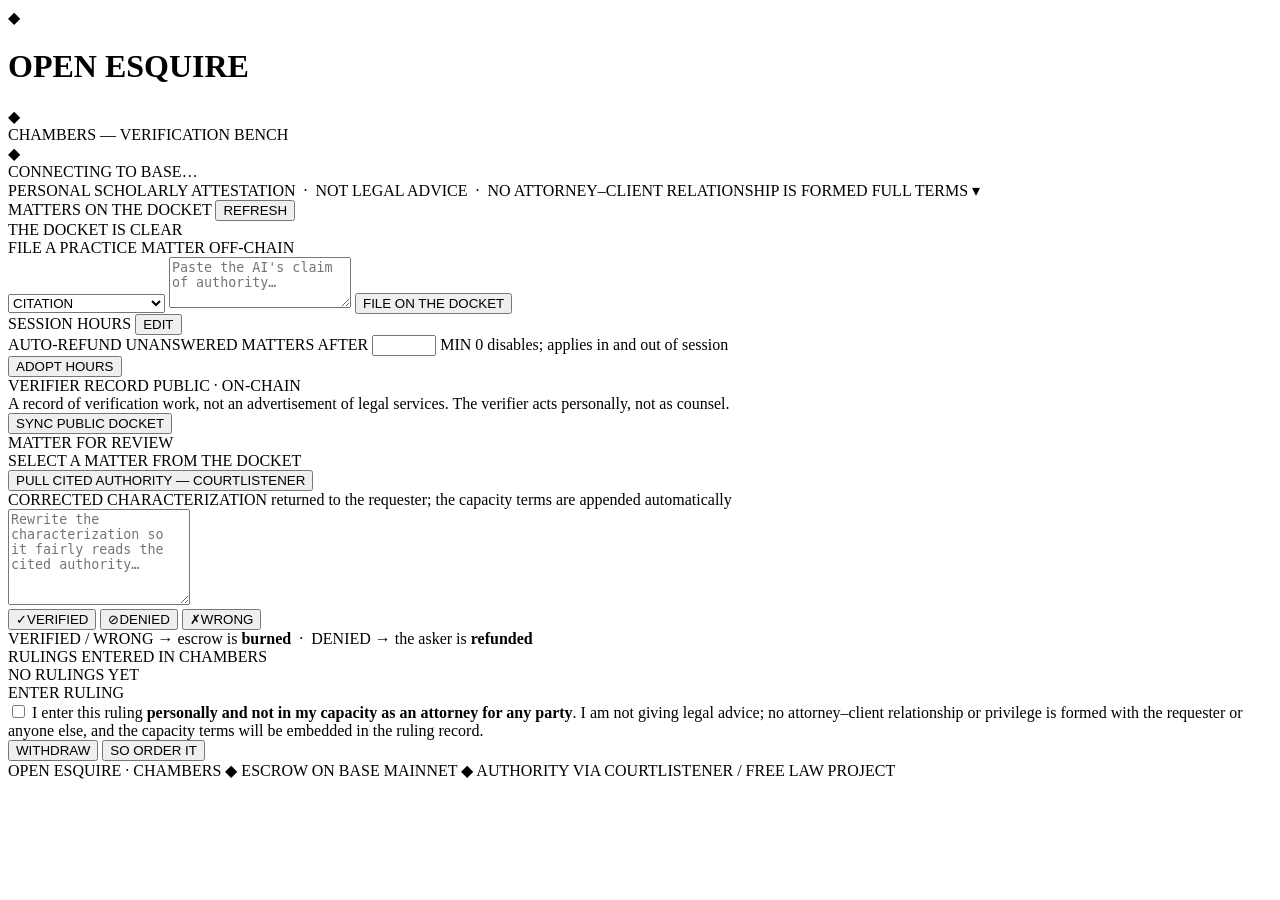
==== chambers/ui/index.html @ 7ab21f14 "Chambers: the Mac verification bench + site record & rewrites - chambers/: native Mac app (pywebview" ====
<!DOCTYPE html>
<html lang="en">
<head>
<meta charset="utf-8">
<title>Open Esquire — Chambers</title>
<meta name="viewport" content="width=device-width, initial-scale=1">
<link rel="stylesheet" href="/app.css">
</head>
<body>

<header class="letterhead">
  <div class="rule-top"></div>
  <div class="wordmark">
    <span class="dia">&#9670;</span>
    <h1>OPEN&nbsp;ESQUIRE</h1>
    <span class="dia">&#9670;</span>
  </div>
  <div class="subtitle">CHAMBERS &mdash; VERIFICATION BENCH</div>
  <div class="rule-bottom"><span class="dia-small">&#9670;</span></div>
  <div id="chainchip" class="chainchip">CONNECTING TO BASE&hellip;</div>
  <div id="session" class="session-strip"></div>
</header>

<div class="capacity-bar" title="Click for the full terms" onclick="toggleTerms()">
  PERSONAL SCHOLARLY ATTESTATION &nbsp;&middot;&nbsp; NOT LEGAL ADVICE
  &nbsp;&middot;&nbsp; NO ATTORNEY&ndash;CLIENT RELATIONSHIP IS FORMED
  <span class="terms-link">FULL TERMS &#9662;</span>
</div>
<div id="terms" class="terms hidden"></div>

<main>
  <section class="col-docket">
    <div class="panel">
      <div class="panel-title">MATTERS ON THE DOCKET
        <button class="mini" onclick="refresh()" id="refreshbtn">REFRESH</button>
      </div>
      <div id="docket" class="docket-list"><div class="empty">THE DOCKET IS CLEAR</div></div>
    </div>

    <div class="panel">
      <div class="panel-title">FILE A PRACTICE MATTER <span class="tag tag-practice">OFF-CHAIN</span></div>
      <div class="practice-form">
        <select id="p-kind">
          <option value="cite">CITATION</option>
          <option value="char">CHARACTERIZATION</option>
        </select>
        <textarea id="p-text" rows="3" placeholder="Paste the AI's claim of authority&hellip;"></textarea>
        <button class="gold" onclick="filePractice()">FILE ON THE DOCKET</button>
      </div>
    </div>

    <div class="panel">
      <div class="panel-title">SESSION HOURS
        <button class="mini" id="hoursbtn" onclick="toggleHours()">EDIT</button></div>
      <div id="hours-view" class="hours-view"></div>
      <div id="hours-edit" class="hidden">
        <div id="hours-days"></div>
        <div class="hours-deadline">
          AUTO-REFUND UNANSWERED MATTERS AFTER
          <input type="number" id="s-deadline" min="0" max="1440" step="1"> MIN
          <span class="rw-hint">0 disables; applies in and out of session</span>
        </div>
        <button class="gold" onclick="saveSettings()">ADOPT HOURS</button>
        <span id="hours-msg" class="pubmsg"></span>
      </div>
    </div>

    <div class="panel">
      <div class="panel-title">VERIFIER RECORD <span class="tag tag-chain">PUBLIC &middot; ON-CHAIN</span></div>
      <div id="reputation" class="rep"></div>
      <div class="rep-note">A record of verification work, not an advertisement
        of legal services. The verifier acts personally, not as counsel.</div>
      <button class="mini" onclick="publish()" id="publishbtn">SYNC PUBLIC DOCKET</button>
      <span id="publishmsg" class="pubmsg"></span>
    </div>
  </section>

  <section class="col-matter">
    <div class="panel" id="matterpanel">
      <div class="panel-title" id="m-title">MATTER FOR REVIEW</div>
      <div id="m-empty" class="empty tall">SELECT A MATTER FROM THE DOCKET</div>

      <div id="m-body" class="hidden">
        <div class="m-meta" id="m-meta"></div>
        <div class="m-text" id="m-text"></div>

        <div class="authority">
          <button class="blue" id="lookupbtn" onclick="lookup()">PULL CITED AUTHORITY &mdash; COURTLISTENER</button>
          <div id="cl-note" class="cl-note"></div>
          <div id="cl-results"></div>
        </div>

        <div id="rewrite" class="rewrite hidden">
          <div class="rw-label">CORRECTED CHARACTERIZATION
            <span class="rw-hint">returned to the requester; the capacity terms are appended automatically</span></div>
          <textarea id="rw-text" rows="6"
            placeholder="Rewrite the characterization so it fairly reads the cited authority&hellip;"></textarea>
        </div>

        <div class="bench">
          <button class="bench-btn b-ver" onclick="openRule('verified')">
            <span class="glyph">&#10003;</span>VERIFIED</button>
          <button class="bench-btn b-den" onclick="openRule('denied')">
            <span class="glyph">&#8856;</span>DENIED</button>
          <button class="bench-btn b-wrg" onclick="openRule('wrong')">
            <span class="glyph">&#10007;</span>WRONG</button>
        </div>
        <div class="bench-legend">
          VERIFIED / WRONG &rarr; escrow is <b>burned</b> &nbsp;&middot;&nbsp;
          DENIED &rarr; the asker is <b>refunded</b>
        </div>
      </div>
    </div>

    <div class="panel">
      <div class="panel-title">RULINGS ENTERED IN CHAMBERS</div>
      <div id="history" class="history"><div class="empty">NO RULINGS YET</div></div>
    </div>
  </section>
</main>

<div id="modal" class="modal hidden">
  <div class="modal-box">
    <div class="modal-title">ENTER RULING</div>
    <div id="modal-verdict" class="modal-verdict"></div>
    <div id="modal-consequence" class="modal-consequence"></div>
    <label class="attest">
      <input type="checkbox" id="attest">
      I enter this ruling <b>personally and not in my capacity as an attorney
      for any party</b>. I am not giving legal advice; no attorney&ndash;client
      relationship or privilege is formed with the requester or anyone else,
      and the capacity terms will be embedded in the ruling record.
    </label>
    <div class="modal-actions">
      <button class="mini" onclick="closeModal()">WITHDRAW</button>
      <button class="gold" id="soorder" onclick="confirmRule()">SO ORDER IT</button>
    </div>
    <div id="modal-err" class="modal-err"></div>
  </div>
</div>

<footer>
  OPEN ESQUIRE &middot; CHAMBERS <span class="dia-small">&#9670;</span>
  ESCROW ON BASE MAINNET <span class="dia-small">&#9670;</span>
  AUTHORITY VIA COURTLISTENER / FREE LAW PROJECT
</footer>

<script src="/app.js"></script>
</body>
</html>
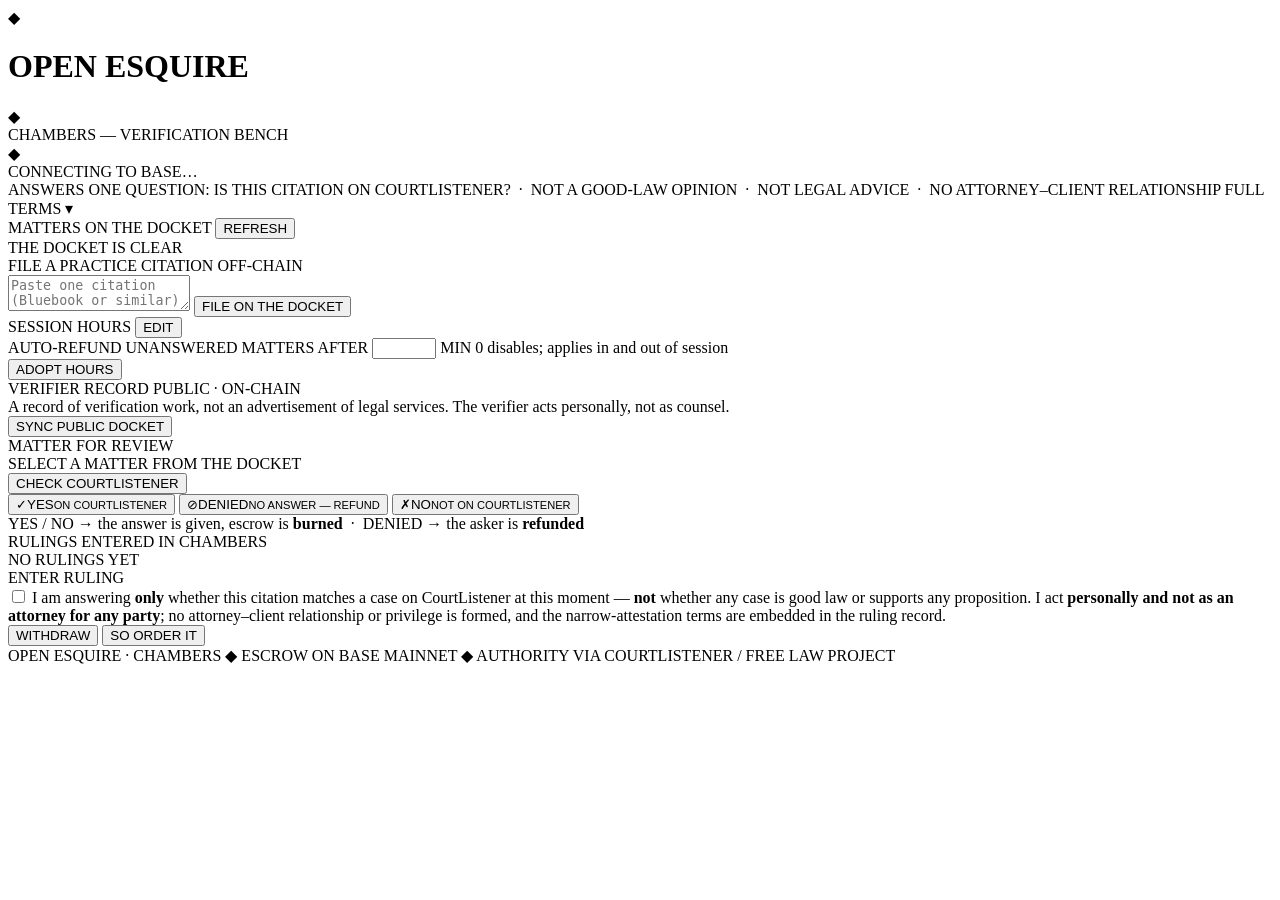
==== commit 5f6dd997: "Pivot to CitationDocket: one question, one token, no good-law claims The service now answers exactly" ====
--- a/chambers/ui/index.html
+++ b/chambers/ui/index.html
@@ -22,8 +22,9 @@
 </header>
 
 <div class="capacity-bar" title="Click for the full terms" onclick="toggleTerms()">
-  PERSONAL SCHOLARLY ATTESTATION &nbsp;&middot;&nbsp; NOT LEGAL ADVICE
-  &nbsp;&middot;&nbsp; NO ATTORNEY&ndash;CLIENT RELATIONSHIP IS FORMED
+  ANSWERS ONE QUESTION: IS THIS CITATION ON COURTLISTENER?
+  &nbsp;&middot;&nbsp; NOT A GOOD-LAW OPINION &nbsp;&middot;&nbsp; NOT LEGAL ADVICE
+  &nbsp;&middot;&nbsp; NO ATTORNEY&ndash;CLIENT RELATIONSHIP
   <span class="terms-link">FULL TERMS &#9662;</span>
 </div>
 <div id="terms" class="terms hidden"></div>
@@ -38,13 +39,9 @@
     </div>
 
     <div class="panel">
-      <div class="panel-title">FILE A PRACTICE MATTER <span class="tag tag-practice">OFF-CHAIN</span></div>
+      <div class="panel-title">FILE A PRACTICE CITATION <span class="tag tag-practice">OFF-CHAIN</span></div>
       <div class="practice-form">
-        <select id="p-kind">
-          <option value="cite">CITATION</option>
-          <option value="char">CHARACTERIZATION</option>
-        </select>
-        <textarea id="p-text" rows="3" placeholder="Paste the AI's claim of authority&hellip;"></textarea>
+        <textarea id="p-text" rows="2" placeholder="Paste one citation (Bluebook or similar) &mdash; e.g. 410 U.S. 113&hellip;"></textarea>
         <button class="gold" onclick="filePractice()">FILE ON THE DOCKET</button>
       </div>
     </div>
@@ -85,28 +82,21 @@
         <div class="m-text" id="m-text"></div>
 
         <div class="authority">
-          <button class="blue" id="lookupbtn" onclick="lookup()">PULL CITED AUTHORITY &mdash; COURTLISTENER</button>
+          <button class="blue" id="lookupbtn" onclick="lookup()">CHECK COURTLISTENER</button>
           <div id="cl-note" class="cl-note"></div>
           <div id="cl-results"></div>
         </div>
 
-        <div id="rewrite" class="rewrite hidden">
-          <div class="rw-label">CORRECTED CHARACTERIZATION
-            <span class="rw-hint">returned to the requester; the capacity terms are appended automatically</span></div>
-          <textarea id="rw-text" rows="6"
-            placeholder="Rewrite the characterization so it fairly reads the cited authority&hellip;"></textarea>
-        </div>
-
         <div class="bench">
           <button class="bench-btn b-ver" onclick="openRule('verified')">
-            <span class="glyph">&#10003;</span>VERIFIED</button>
+            <span class="glyph">&#10003;</span>YES<small class="bsub">ON COURTLISTENER</small></button>
           <button class="bench-btn b-den" onclick="openRule('denied')">
-            <span class="glyph">&#8856;</span>DENIED</button>
+            <span class="glyph">&#8856;</span>DENIED<small class="bsub">NO ANSWER &mdash; REFUND</small></button>
           <button class="bench-btn b-wrg" onclick="openRule('wrong')">
-            <span class="glyph">&#10007;</span>WRONG</button>
+            <span class="glyph">&#10007;</span>NO<small class="bsub">NOT ON COURTLISTENER</small></button>
         </div>
         <div class="bench-legend">
-          VERIFIED / WRONG &rarr; escrow is <b>burned</b> &nbsp;&middot;&nbsp;
+          YES / NO &rarr; the answer is given, escrow is <b>burned</b> &nbsp;&middot;&nbsp;
           DENIED &rarr; the asker is <b>refunded</b>
         </div>
       </div>
@@ -126,10 +116,12 @@
     <div id="modal-consequence" class="modal-consequence"></div>
     <label class="attest">
       <input type="checkbox" id="attest">
-      I enter this ruling <b>personally and not in my capacity as an attorney
-      for any party</b>. I am not giving legal advice; no attorney&ndash;client
-      relationship or privilege is formed with the requester or anyone else,
-      and the capacity terms will be embedded in the ruling record.
+      I am answering <b>only</b> whether this citation matches a case on
+      CourtListener at this moment &mdash; <b>not</b> whether any case is good
+      law or supports any proposition. I act <b>personally and not as an
+      attorney for any party</b>; no attorney&ndash;client relationship or
+      privilege is formed, and the narrow-attestation terms are embedded in
+      the ruling record.
     </label>
     <div class="modal-actions">
       <button class="mini" onclick="closeModal()">WITHDRAW</button>
